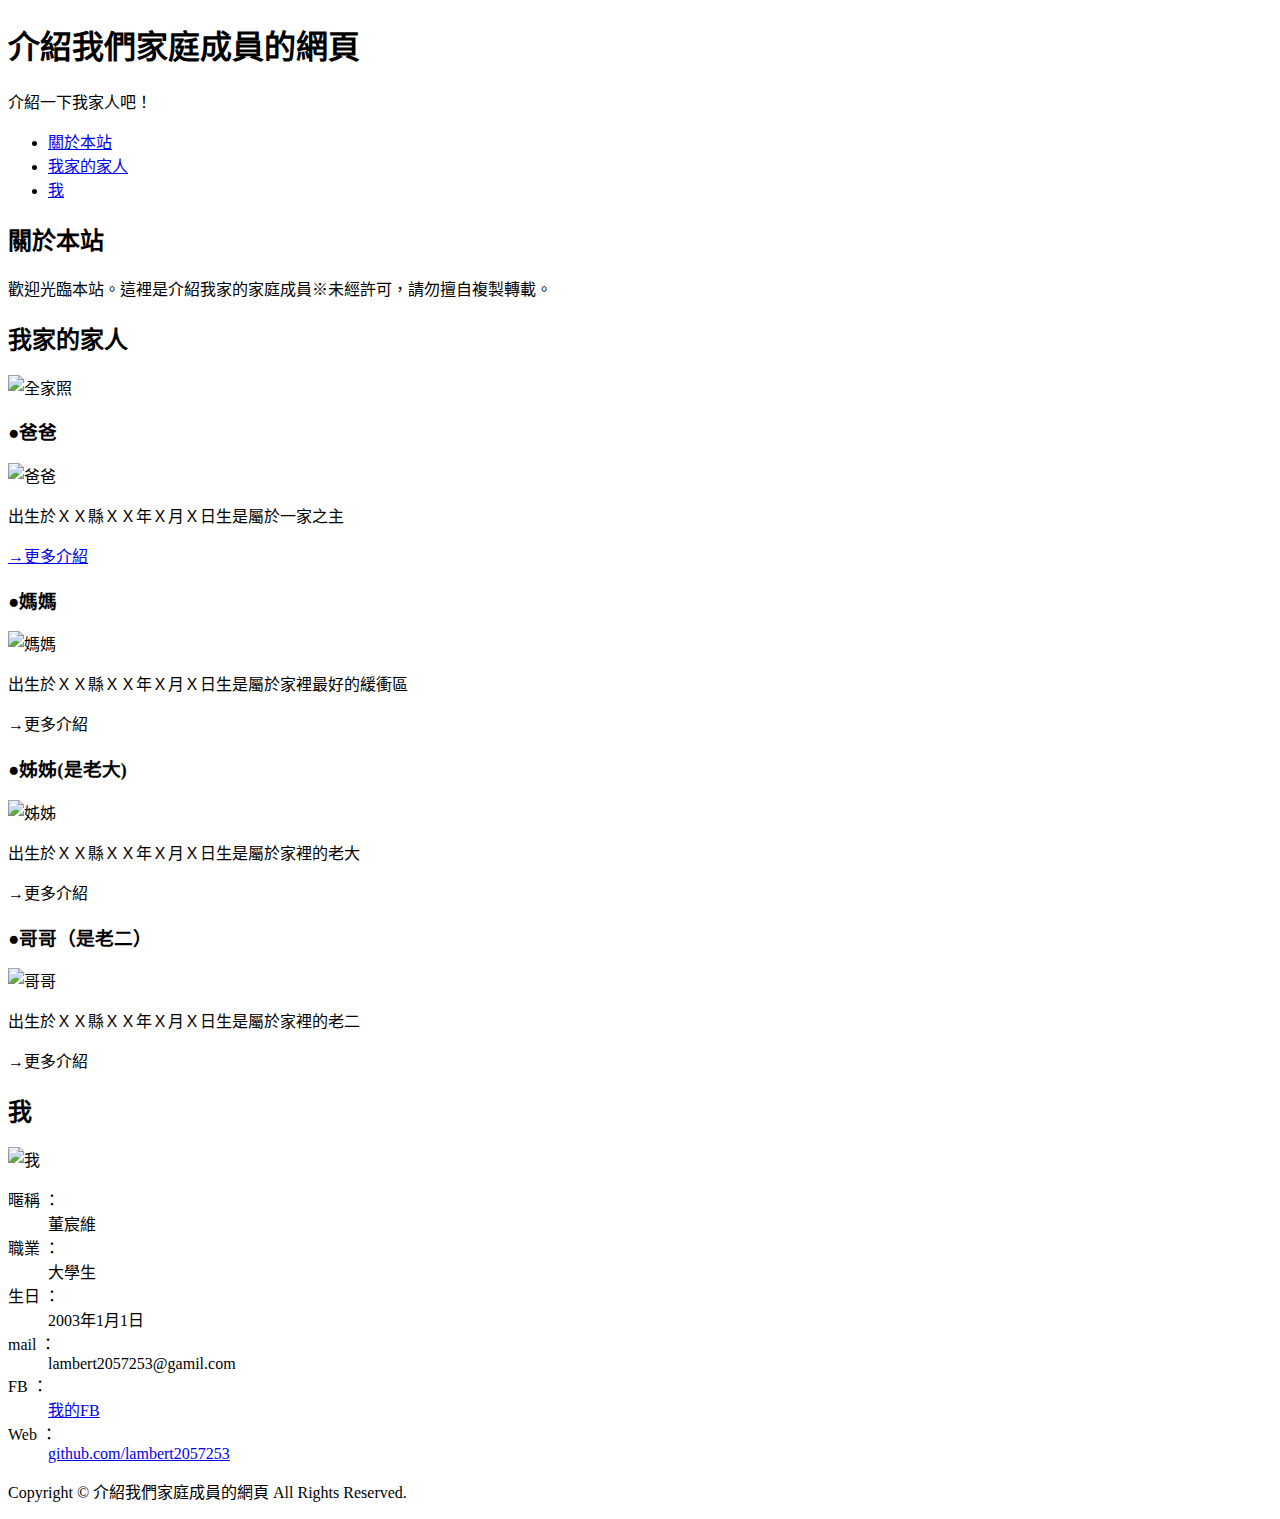
==== index.html @ 1b0ccbaf "Add files via upload" ====
<!DOCTYPE html>
<!-- saved from url=(0014)about:internet -->
<html lang="zh-TW">
<head>
    <meta http-equiv="Content-Type" content="text/html; charset=UTF-8">
    <title>介紹我們家庭成員的網頁</title><!--titley在外面給人查的時候顯示出來的跟描述一起-->
    <meta name="keywords" content="家庭,合照,家人,媽媽,爸爸,姐姐,哥哥"><!--keywords關鍵字的意思，讓人查的-->
    <meta name="description" content="介紹我家的家人！還有大量帥哥美女。"><!--description描述的意思-->
    <!--<meta http-equiv = "refresh" content = "10000"><!--refresh刷新的意思-->
    <link href="./static/index.css" rel="stylesheet">
    
    <link rel="preconnect" href="https://fonts.googleapis.com">
    <link rel="preconnect" href="https://fonts.gstatic.com" crossorigin>
    <link href="https://fonts.googleapis.com/css2
    family=Limelight&display=swap" rel="stylesheet">
    
    <link rel="preconnect" href="https://fonts.googleapis.com">
    <link rel="preconnect" href="https://fonts.gstatic.com" crossorigin>
    <link href="https://fonts.googleapis.com/css2?family=Noto+Sans+TC:wght@700&display=swap" rel="stylesheet">
    <!--
    <style>
        h1{color:aqua}
    </style>
    有這種寫法也有寫在css裡面的-->
</head>
<body>
<header><!--hearder顯示在網站的頭-->
    <h1>介紹我們家庭成員的網頁</h1><!--h主要大的字體-->
    <p class="p1">介紹一下我家人吧！</p>
</header>

<div>
    <nav>
        <ul>
            <li><a href="#Home">關於本站</a></li><!--href="#"表示目錄要讓下面的id抓取用的-->
            <li><a href="#Family">我家的家人</a></li><!--li要讓東西出去-->
            <li><a href="#Me">我</a></li>
        </ul>
    </nav>
</div>

<main id="contents">
    <section id ="Home">
        <h2 class="c1">關於本站</h2>
        <p>歡迎光臨本站。這裡是介紹我家的家庭成員※未經許可，請勿擅自複製轉載。</p>
    </section>
    <section id = "Family">
        <h2 class="h2">我家的家人</h2>
        <img class="img-family" src  = "./static/images/15936587_251693208584860_3225315094631906427_o.jpg" width="488" height="488" alt="全家照">
        <section>
            <h3 class="h3">●爸爸</h3>
            <img class="img-family" src ="./static/images/father.jpg" width="488" height="488" alt="爸爸">
            <p>出生於ＸＸ縣ＸＸ年Ｘ月Ｘ日生是屬於一家之主</p>
            <a href="static/family/father.html"><p class="more">→更多介紹</p></a>
        </section>
        <section>
            <h3 class="h3">●媽媽</h3>
            <img class="img-family" src  ="./static/images/v2-055c7561543a549d03198b82700b39a8_hd.jpg" width="488" height="488" alt="媽媽">
            <p>出生於ＸＸ縣ＸＸ年Ｘ月Ｘ日生是屬於家裡最好的緩衝區</p>
            <p class="more">→更多介紹</p>
        </section>
        <section>
            <h3 class="h3">●姊姊<span>(是老大)</span></h3>
            <img class="img-family" src ="./static/images/253244484_2963722363844701_7039096059754422666_n.jpg" width="488" height="488" alt="姊姊">
            <p>出生於ＸＸ縣ＸＸ年Ｘ月Ｘ日生是屬於家裡的老大</p>
            <p class="more">→更多介紹</p>
        </section>
        <section>
            <h3 class="h3">●哥哥<span>（是老二）</span></h3><!--span是用來區隔次標題-->
            <img class="img-family" src ="./static/images/27173111_1534338943340018_3211762390740038475_o.jpg" width="488" height="488" alt="哥哥">
            <p>出生於ＸＸ縣ＸＸ年Ｘ月Ｘ日生是屬於家裡的老二</p>
            <p class="more">→更多介紹</p>
        </section>
    </section>
    <section id = "Me">
    <h2 class="c2">我</h2>
    <img class="img-me" src = "./static/images/15724502_1837180939851833_2597709214515426297_o.jpg" width ="488" height ="488" alt="我">
    <dl>
    <dt>暱稱 ：</dt><dd>董宸維</dd><!--dt大字dd換下一行-->
    <dt>職業 ：</dt><dd>大學生</dd>
    <dt>生日 ：</dt><dd>2003年1月1日</dd>
    <dt>mail ：</dt><dd>lambert2057253@gamil.com</dd>
    <dt>FB ： </dt><dd><a target="_blank" href = "https://www.facebook.com/profile.php?id=100012325483474">我的FB</a></dd><!--target="_blank"清除網頁上的所有資料-->
    <dt>Web ：</dt><dd><a href="https://github.com/lambert2057253" >github.com/lambert2057253</a></dd>
  </dl>
</section>

</main>

<footer>
  <p>Copyright © 介紹我們家庭成員的網頁 All Rights Reserved.</p>
</footer>


</body></html>
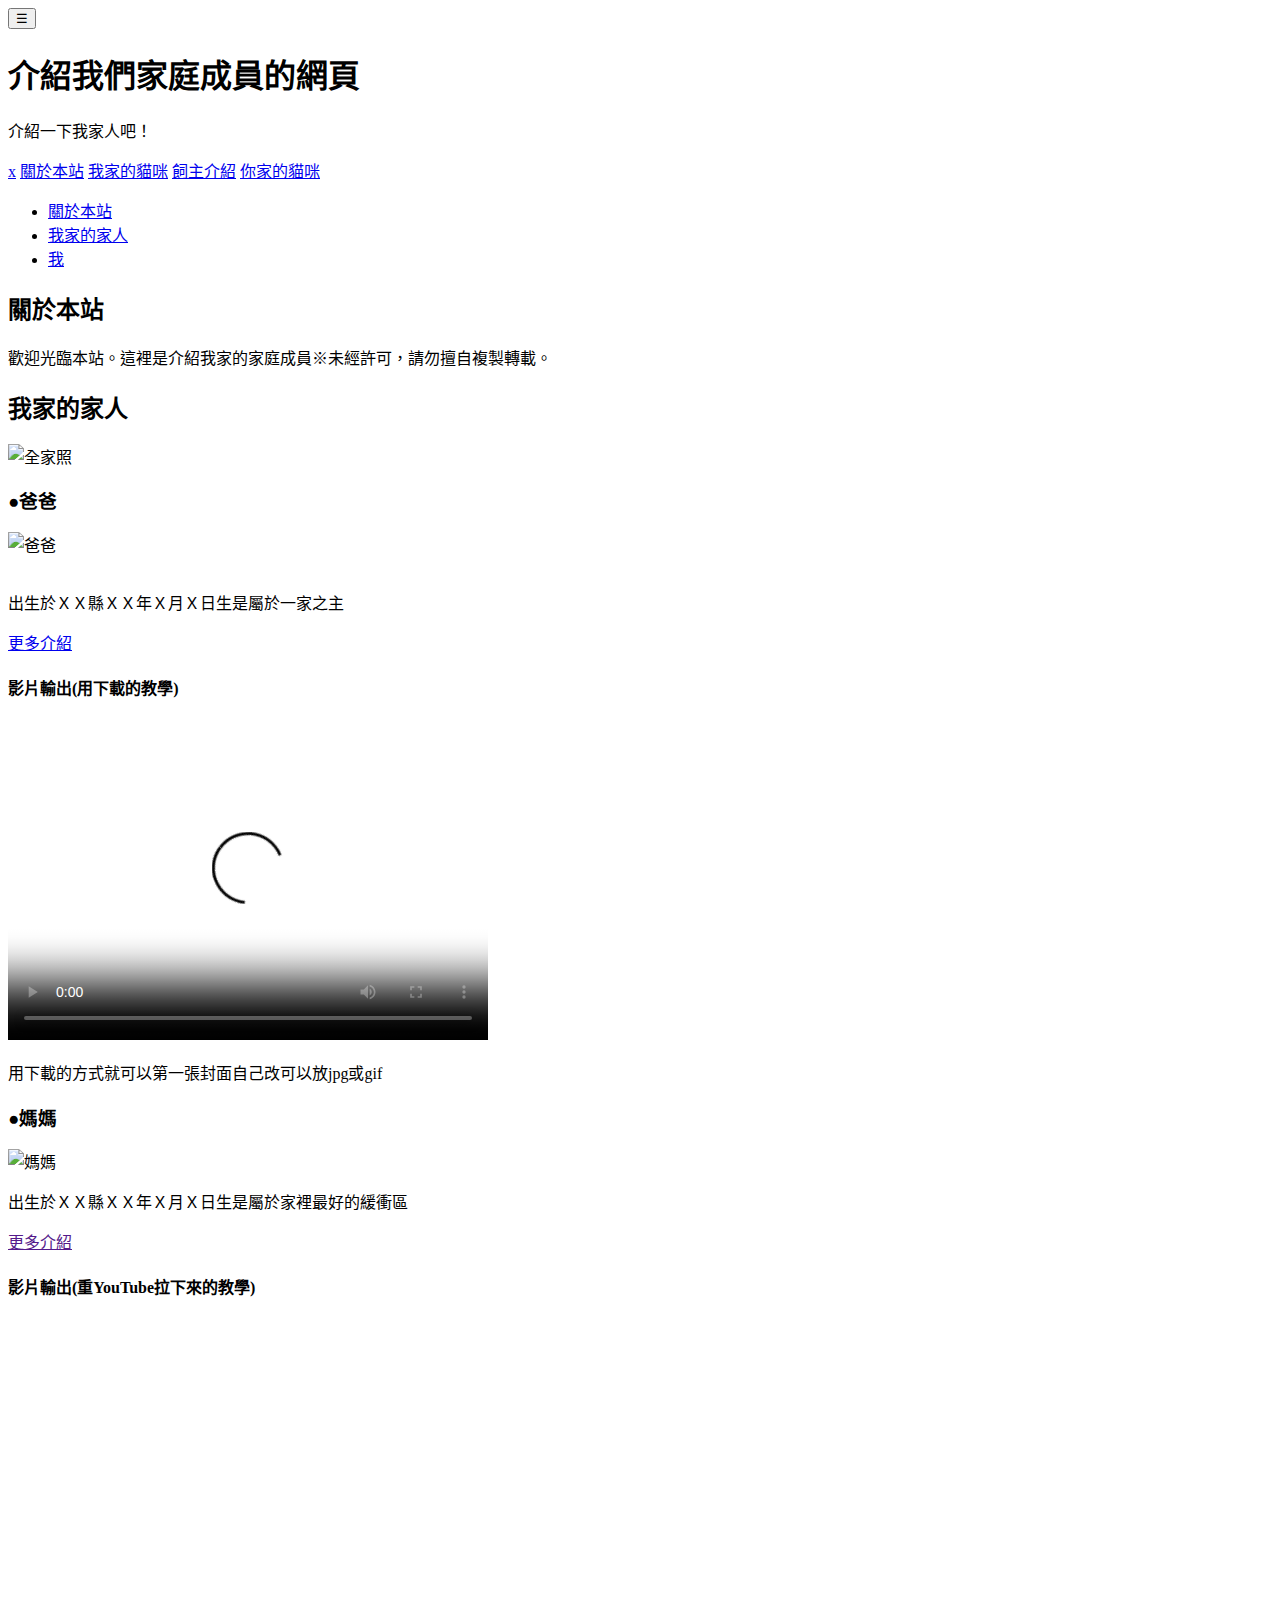
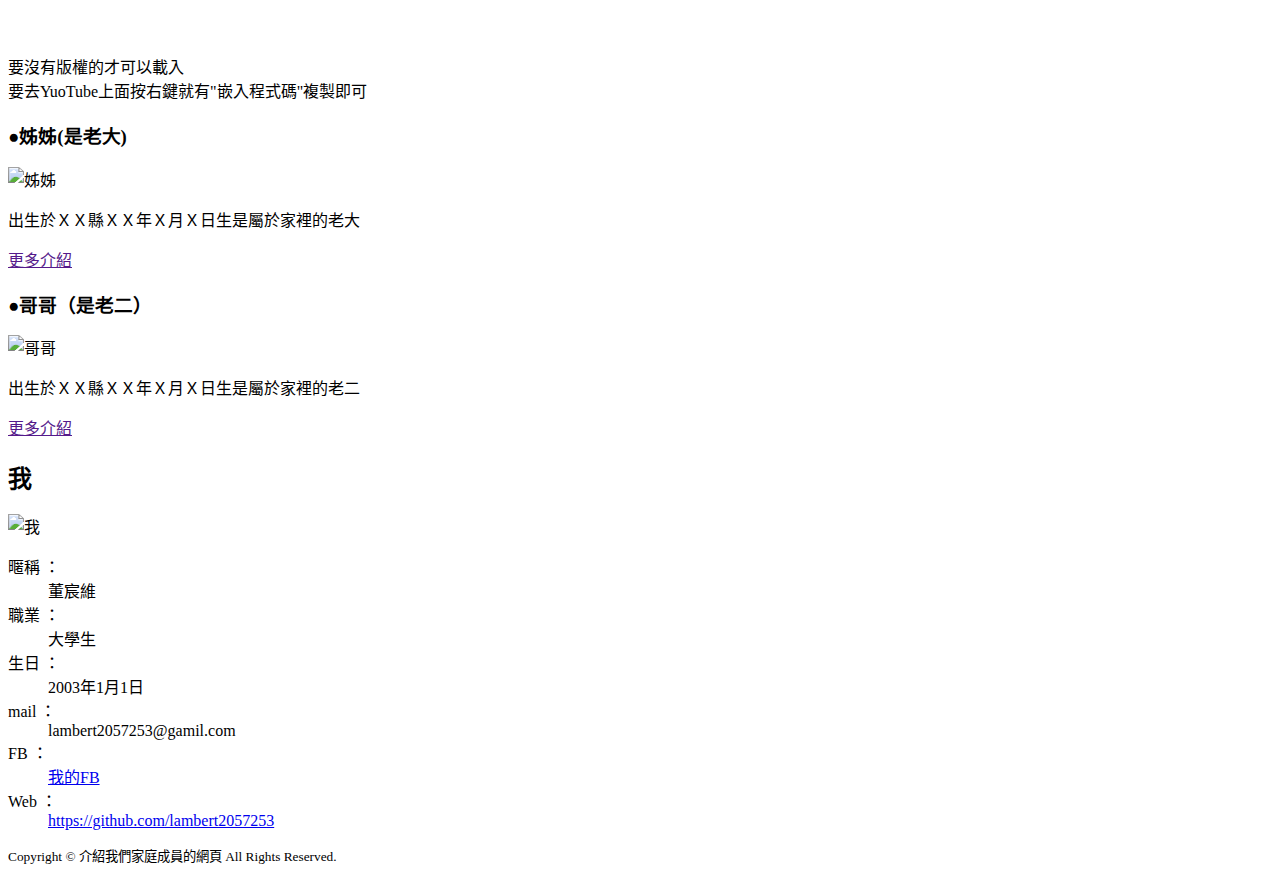
==== commit 09ee0a85: "Update index.html" ====
--- a/index.html
+++ b/index.html
@@ -24,72 +24,117 @@
     有這種寫法也有寫在css裡面的-->
 </head>
 <body>
-<header><!--hearder顯示在網站的頭-->
-    <h1>介紹我們家庭成員的網頁</h1><!--h主要大的字體-->
-    <p class="p1">介紹一下我家人吧！</p>
-</header>
+    <div id="main">
+        <div class="objectLeft">
+            <button class="openbtn" onclick="openNav()">☰</button> 
+        </div>
+    <header><!--hearder顯示在網站的頭-->
+        <h1>介紹我們家庭成員的網頁</h1><!--h主要大的字體-->
+        <p class="p1">介紹一下我家人吧！</p>
+    </header>
+    <div class="sidebar" id="mySidebar">
+        <a href="javascript:void(0)" onclick="closeNav()" class="closebtn">x</a>
+        <a href="#intro" onclick="closeNav()">關於本站</a>
+        <a href="#cats" onclick="closeNav()">我家的貓咪</a>
+        <a href="#profile" onclick="closeNav()">飼主介紹</a>
+        <a href="./survey/survey.html" onclick="closeNav()">你家的貓咪</a>
+    </div>
 
-<div>
-    <nav>
-        <ul>
-            <li><a href="#Home">關於本站</a></li><!--href="#"表示目錄要讓下面的id抓取用的-->
-            <li><a href="#Family">我家的家人</a></li><!--li要讓東西出去-->
-            <li><a href="#Me">我</a></li>
-        </ul>
-    </nav>
-</div>
+    <div>
+        <nav>
+            <ul class="menu">
+                <li><a href="#Home">關於本站</a></li><!--href="#"表示目錄要讓下面的id抓取用的-->
+                <li><a href="#Family">我家的家人</a></li><!--li要讓東西出去-->
+                <li><a href="#Me">我</a></li>
+            </ul>
+        </nav>
+    </div>
 
-<main id="contents">
-    <section id ="Home">
-        <h2 class="c1">關於本站</h2>
-        <p>歡迎光臨本站。這裡是介紹我家的家庭成員※未經許可，請勿擅自複製轉載。</p>
-    </section>
-    <section id = "Family">
-        <h2 class="h2">我家的家人</h2>
-        <img class="img-family" src  = "./static/images/15936587_251693208584860_3225315094631906427_o.jpg" width="488" height="488" alt="全家照">
-        <section>
-            <h3 class="h3">●爸爸</h3>
-            <img class="img-family" src ="./static/images/father.jpg" width="488" height="488" alt="爸爸">
-            <p>出生於ＸＸ縣ＸＸ年Ｘ月Ｘ日生是屬於一家之主</p>
-            <a href="static/family/father.html"><p class="more">→更多介紹</p></a>
+    <main id="contents">
+        <section id ="Home">
+            <h2 class="c1">關於本站</h2>
+            <p>歡迎光臨本站。這裡是介紹我家的家庭成員※未經許可，請勿擅自複製轉載。</p>
         </section>
-        <section>
-            <h3 class="h3">●媽媽</h3>
-            <img class="img-family" src  ="./static/images/v2-055c7561543a549d03198b82700b39a8_hd.jpg" width="488" height="488" alt="媽媽">
-            <p>出生於ＸＸ縣ＸＸ年Ｘ月Ｘ日生是屬於家裡最好的緩衝區</p>
-            <p class="more">→更多介紹</p>
+        <section id = "Family">
+            <h2 class="h2">我家的家人</h2>
+            <img class="img-family imgCenter" src  = "./static/images/15936587_251693208584860_3225315094631906427_o.jpg" width="488" height="488" alt="全家照">
+            <section>
+                <h3 class="h3">●爸爸</h3>
+                <img src ="./static/images/father.jpg" width="488" height="488" alt="爸爸" class="img-family imgLeft">
+                <p><br class="">出生於ＸＸ縣ＸＸ年Ｘ月Ｘ日生是屬於一家之主</p><!--換行<br>-->
+                <p class="more clear"><a href="static/family/father.html">更多介紹</a></p>
+            </section>
+            <section>
+                <h4 class="h3">影片輸出<span>(用下載的教學)</span></h4>
+                <div><!--controls讓影片可以拉-->
+                    <video class="imgCenter" width="480" height="320" alt="爸爸" controls poster="./static/images/15936587_251693208584860_3225315094631906427_o.jpg">
+                        <source src="./static/video/y2mate.com%20-%20%E5%BF%83%E8%B7%B3%E7%9A%84%E8%AD%89%E6%98%8E%20%20%E4%B8%8D%E6%98%AF%E8%8A%B1%E7%81%AB%E5%91%80%E4%BD%A0%E6%98%AF%E6%88%91%E5%94%AF%E4%B8%80%E6%83%B3%E8%A6%81%E7%9A%84%E6%B1%BA%E5%AE%9A%E6%AF%8F%E4%B8%80%E6%AC%A1%20%E5%86%8D%E4%B8%80%E6%AC%A1%20%E4%BD%A0%E6%85%A2%E6%85%A2%E7%9A%84%E9%9D%A0%E8%BF%91%E5%8B%95%E6%85%8B%E6%AD%8C%E8%A9%9E_v720P.mp4" type="video/mp4">
+                    </video>  
+                    <p class="p2">用下載的方式就可以第一張封面自己改可以放jpg或gif</p>
+                    <p class="clear"></p>
+                </div>
+            </section>
+            <section>
+                <h3 class="h3">●媽媽</h3>
+                <img class="img-family imgRight" src  ="./static/images/v2-055c7561543a549d03198b82700b39a8_hd.jpg" width="488" height="488" alt="媽媽">
+                <p>出生於ＸＸ縣ＸＸ年Ｘ月Ｘ日生是屬於家裡最好的緩衝區</p>
+                <p class="more clear"><a href="">更多介紹</a></p>
+            </section>
+            <section>
+                <h4 class="h3">影片輸出<span>(重YouTube拉下來的教學)</span></h4>
+                <div class="myvideobox">
+                    <iframe class="imgRight" width="560" height="315" src="https://www.youtube.com/embed/qVlSdYs4zAU" title="YouTube video player" frameborder="0" allow="accelerometer; autoplay; clipboard-write; encrypted-media; gyroscope; picture-in-picture" allowfullscreen>
+                    </iframe>
+                </div>
+                <p class="p2">
+                    要沒有版權的才可以載入<br>
+                    要去YuoTube上面按右鍵就有"嵌入程式碼"複製即可
+                </p>
+                <p class="clear"></p> 
+            </section>
+            <section>
+                <h3 class="h3">●姊姊<span>(是老大)</span></h3>
+                <img class="img-family imgLeft" src ="./static/images/253244484_2963722363844701_7039096059754422666_n.jpg" width="488" height="488" alt="姊姊">
+                <p>出生於ＸＸ縣ＸＸ年Ｘ月Ｘ日生是屬於家裡的老大</p>
+                <p class="more clear"><a href="">更多介紹</a></p>
+            </section>
+            <section>
+                <h3 class="h3">●哥哥<span>（是老二）</span></h3><!--span是用來區隔次標題-->
+                <img class="img-family imgRight" src ="./static/images/27173111_1534338943340018_3211762390740038475_o.jpg" width="488" height="488" alt="哥哥">
+                <p>出生於ＸＸ縣ＸＸ年Ｘ月Ｘ日生是屬於家裡的老二</p>
+                <p class="more clear"><a href="">更多介紹</a></p>
+            </section>
         </section>
-        <section>
-            <h3 class="h3">●姊姊<span>(是老大)</span></h3>
-            <img class="img-family" src ="./static/images/253244484_2963722363844701_7039096059754422666_n.jpg" width="488" height="488" alt="姊姊">
-            <p>出生於ＸＸ縣ＸＸ年Ｘ月Ｘ日生是屬於家裡的老大</p>
-            <p class="more">→更多介紹</p>
+        <section id = "Me" class="clearfix">
+            <h2 class="c2">我</h2>
+            <img class="img-me imgLeft" src = "./static/images/15724502_1837180939851833_2597709214515426297_o.jpg" width ="488" height ="488" alt="我">
+            <dl>
+                <dt>暱稱 ：</dt><dd>董宸維</dd><!--dt大字dd換下一行-->
+                <dt>職業 ：</dt><dd>大學生</dd>
+                <dt>生日 ：</dt><dd>2003年1月1日</dd>
+                <dt>mail ：</dt><dd>lambert2057253@gamil.com</dd>
+                <dt>FB ： </dt><dd><a target="_blank" href = "https://www.facebook.com/profile.php?id=100012325483474">我的FB</a></dd><!--target="_blank"跳一個新的網頁-->
+                <dt>Web ：</dt><dd><a href="https://github.com/lambert2057253" >https://github.com/lambert2057253</a></dd>
+            </dl>
         </section>
-        <section>
-            <h3 class="h3">●哥哥<span>（是老二）</span></h3><!--span是用來區隔次標題-->
-            <img class="img-family" src ="./static/images/27173111_1534338943340018_3211762390740038475_o.jpg" width="488" height="488" alt="哥哥">
-            <p>出生於ＸＸ縣ＸＸ年Ｘ月Ｘ日生是屬於家裡的老二</p>
-            <p class="more">→更多介紹</p>
-        </section>
-    </section>
-    <section id = "Me">
-    <h2 class="c2">我</h2>
-    <img class="img-me" src = "./static/images/15724502_1837180939851833_2597709214515426297_o.jpg" width ="488" height ="488" alt="我">
-    <dl>
-    <dt>暱稱 ：</dt><dd>董宸維</dd><!--dt大字dd換下一行-->
-    <dt>職業 ：</dt><dd>大學生</dd>
-    <dt>生日 ：</dt><dd>2003年1月1日</dd>
-    <dt>mail ：</dt><dd>lambert2057253@gamil.com</dd>
-    <dt>FB ： </dt><dd><a target="_blank" href = "https://www.facebook.com/profile.php?id=100012325483474">我的FB</a></dd><!--target="_blank"清除網頁上的所有資料-->
-    <dt>Web ：</dt><dd><a href="https://github.com/lambert2057253" >github.com/lambert2057253</a></dd>
-  </dl>
-</section>
 
-</main>
+    </main>
 
-<footer>
-  <p>Copyright © 介紹我們家庭成員的網頁 All Rights Reserved.</p>
-</footer>
+    <footer>
+      <p><small>Copyright © 介紹我們家庭成員的網頁 All Rights Reserved.</small></p>
+    </footer>
+    </div>
+    <script>
+    <!--function函數的意思-->
+            function openNav() {
+              document.getElementById("mySidebar").style.width = "250px";
+              document.getElementById("main").style.marginLeft = "250px";
+            }
 
-
-</body></html>+            function closeNav() {
+              document.getElementById("mySidebar").style.width = "0";
+              document.getElementById("main").style.marginLeft= "0";
+            }
+    </script>
+</body>
+</html>
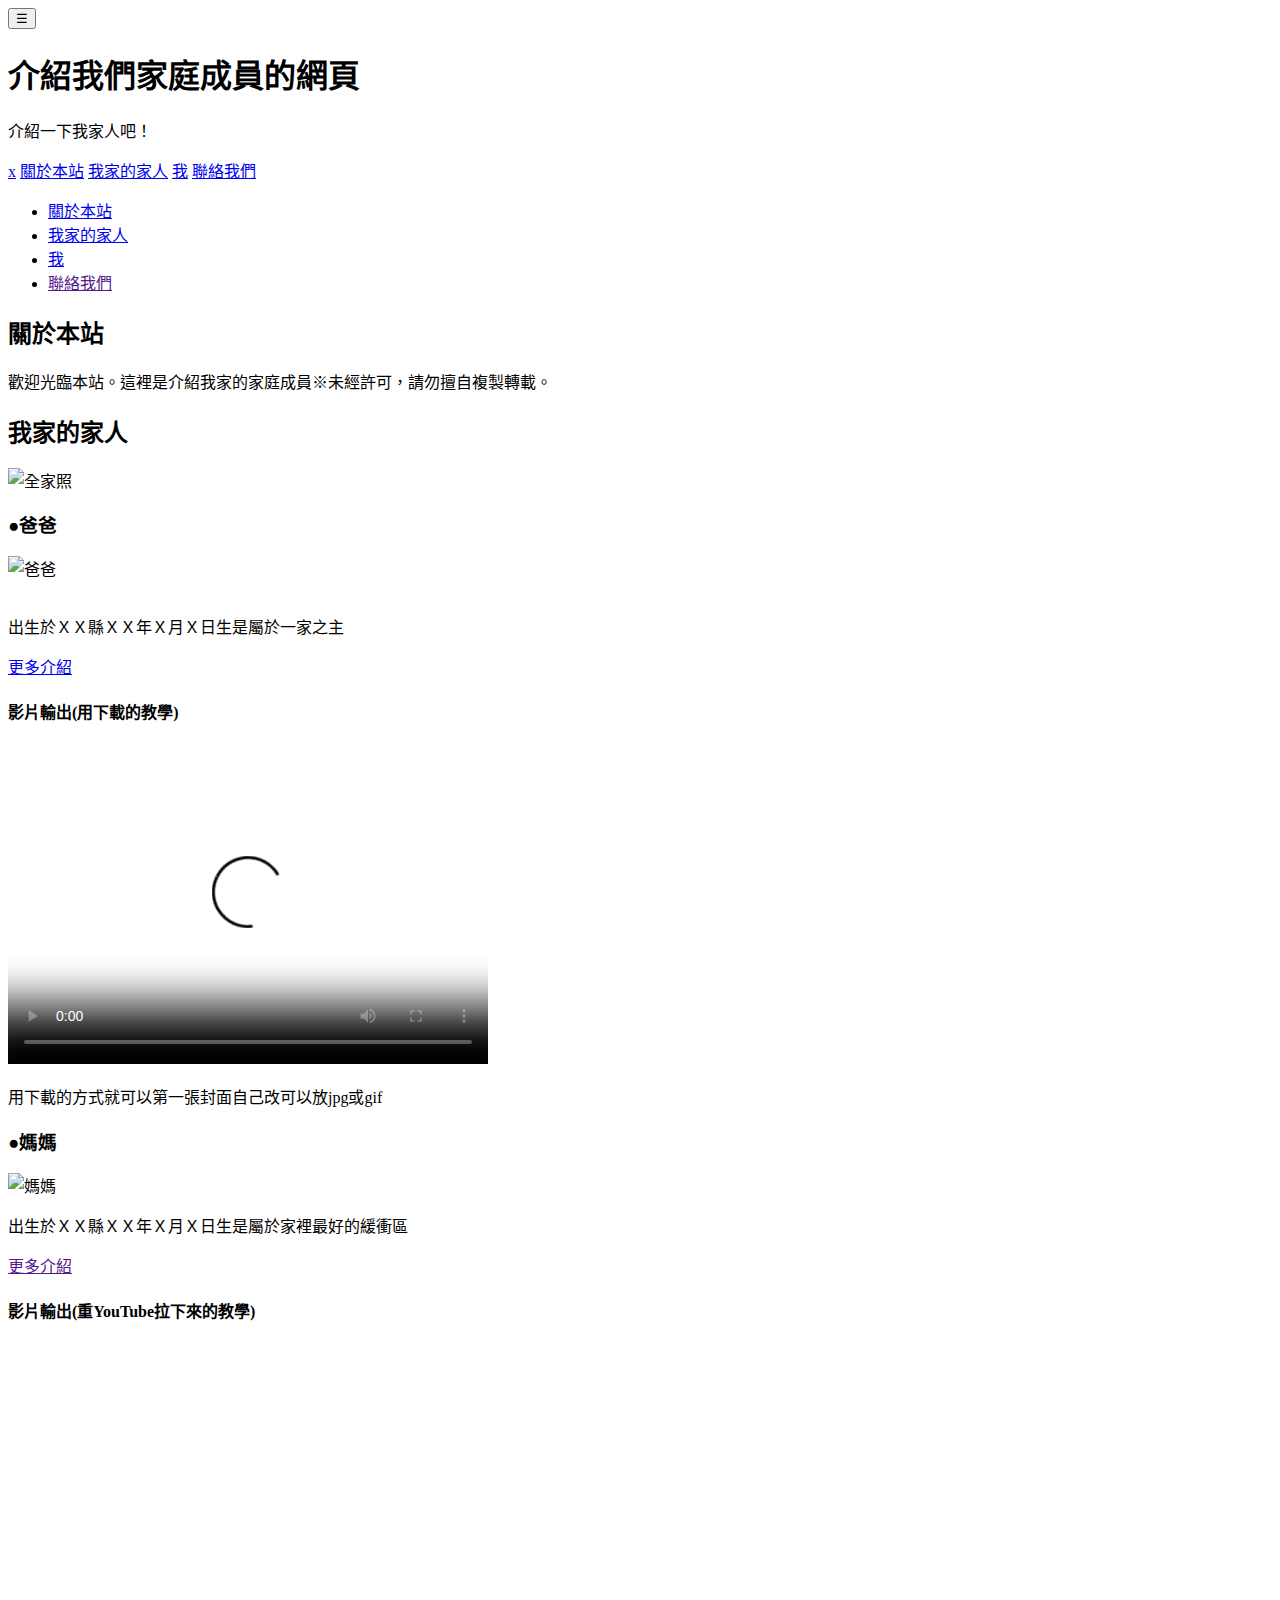
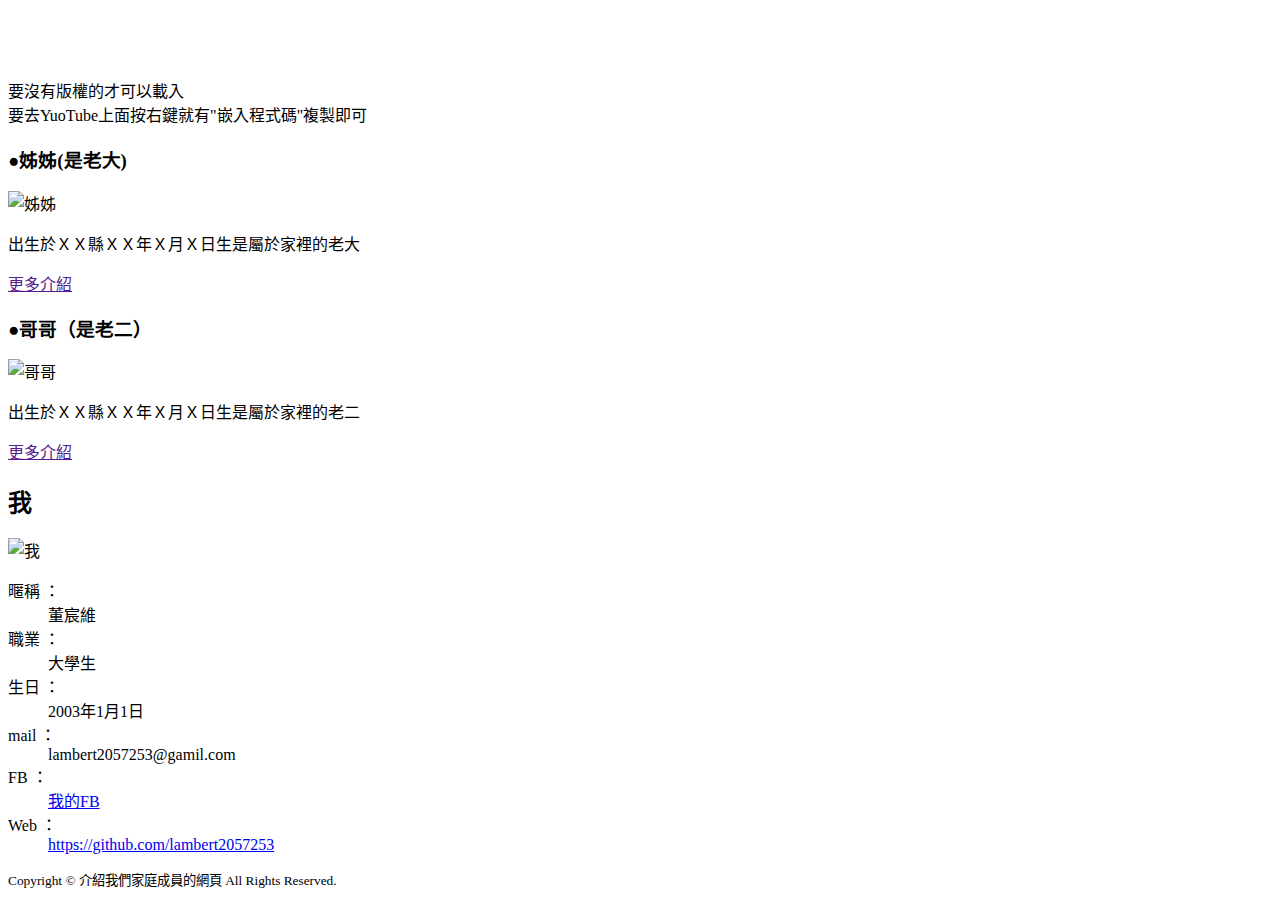
==== commit d31778dc: "Update index.html" ====
--- a/index.html
+++ b/index.html
@@ -34,10 +34,10 @@
     </header>
     <div class="sidebar" id="mySidebar">
         <a href="javascript:void(0)" onclick="closeNav()" class="closebtn">x</a>
-        <a href="#intro" onclick="closeNav()">關於本站</a>
-        <a href="#cats" onclick="closeNav()">我家的貓咪</a>
-        <a href="#profile" onclick="closeNav()">飼主介紹</a>
-        <a href="./survey/survey.html" onclick="closeNav()">你家的貓咪</a>
+        <a href="#Home" onclick="closeNav()">關於本站</a>
+        <a href="#Family" onclick="closeNav()">我家的家人</a>
+        <a href="#Me" onclick="closeNav()">我</a>
+        <a href="./survey/survey.html" onclick="closeNav()">聯絡我們</a>
     </div>
 
     <div>
@@ -46,6 +46,7 @@
                 <li><a href="#Home">關於本站</a></li><!--href="#"表示目錄要讓下面的id抓取用的-->
                 <li><a href="#Family">我家的家人</a></li><!--li要讓東西出去-->
                 <li><a href="#Me">我</a></li>
+                <li><a href="">聯絡我們</a></li>
             </ul>
         </nav>
     </div>
@@ -125,12 +126,11 @@
     </footer>
     </div>
     <script>
-    <!--function函數的意思-->
+    /*function函數的意思*/
             function openNav() {
               document.getElementById("mySidebar").style.width = "250px";
               document.getElementById("main").style.marginLeft = "250px";
             }
-
             function closeNav() {
               document.getElementById("mySidebar").style.width = "0";
               document.getElementById("main").style.marginLeft= "0";
